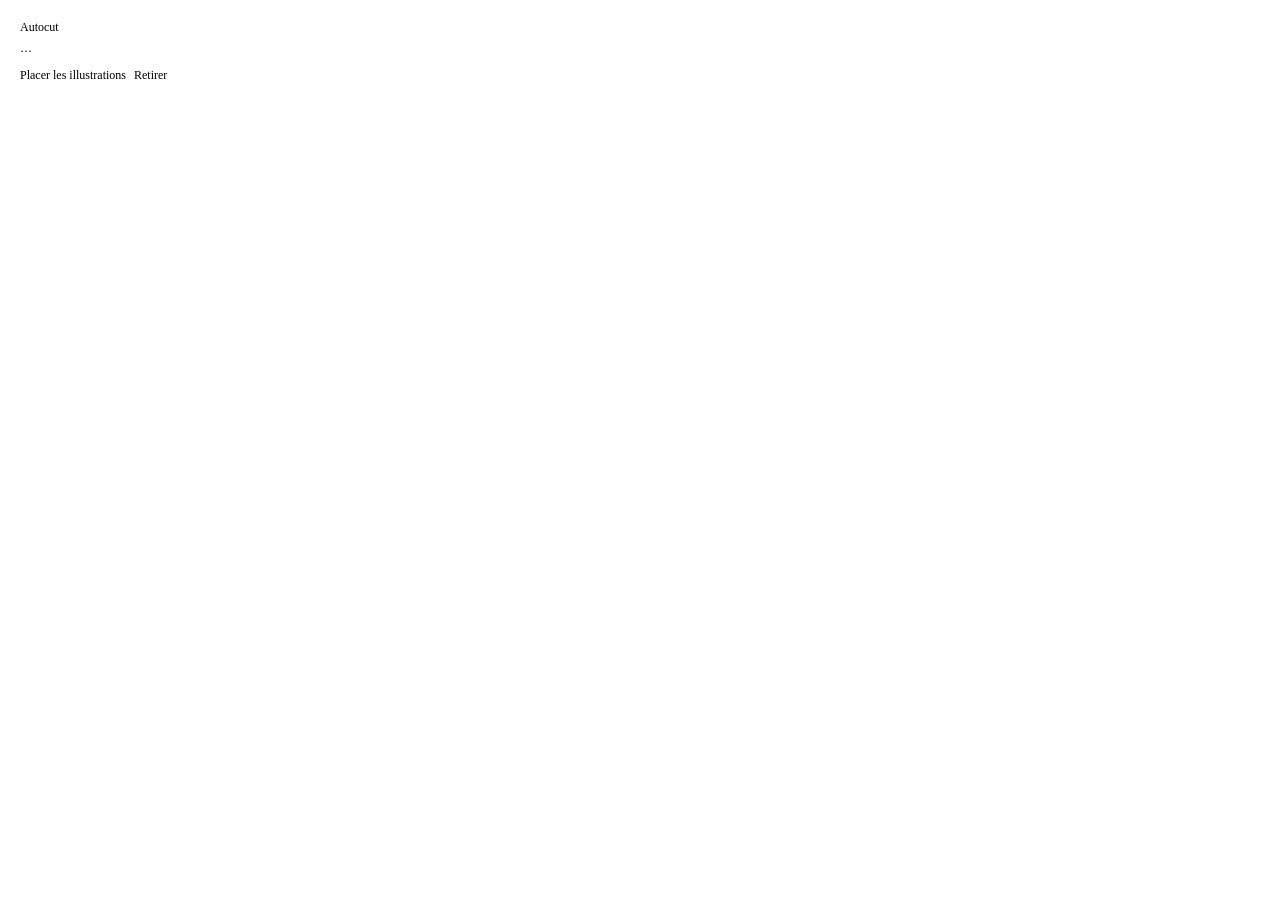
==== premiere/index.html @ 047d2652 "Premiere panel: place the illustrations in the open sequence, no XML - premiere/: UXP panel (Premier" ====
<!DOCTYPE html>
<html>
<head>
  <meta charset="utf-8">
  <style>
    body { padding: 12px; color: var(--uxp-host-text-color); font-size: 12px; }
    #status { margin: 6px 0 12px; color: var(--uxp-host-text-color-secondary); }
    #status.err { color: #f85149; }
    #status.ok { color: #3fb950; }
    .row { display: flex; gap: 8px; margin-bottom: 12px; }
    #log { font-family: Consolas, monospace; font-size: 11px; white-space: pre-wrap; overflow-y: auto;
           max-height: 260px; color: var(--uxp-host-text-color-secondary); }
    #log .err { color: #f85149; }
  </style>
</head>
<body>
  <sp-heading size="XS">Autocut</sp-heading>
  <div id="status">…</div>
  <div class="row">
    <sp-button id="place" variant="cta">Placer les illustrations</sp-button>
    <sp-button id="remove" variant="secondary">Retirer</sp-button>
  </div>
  <div id="log"></div>
  <script src="index.js"></script>
</body>
</html>
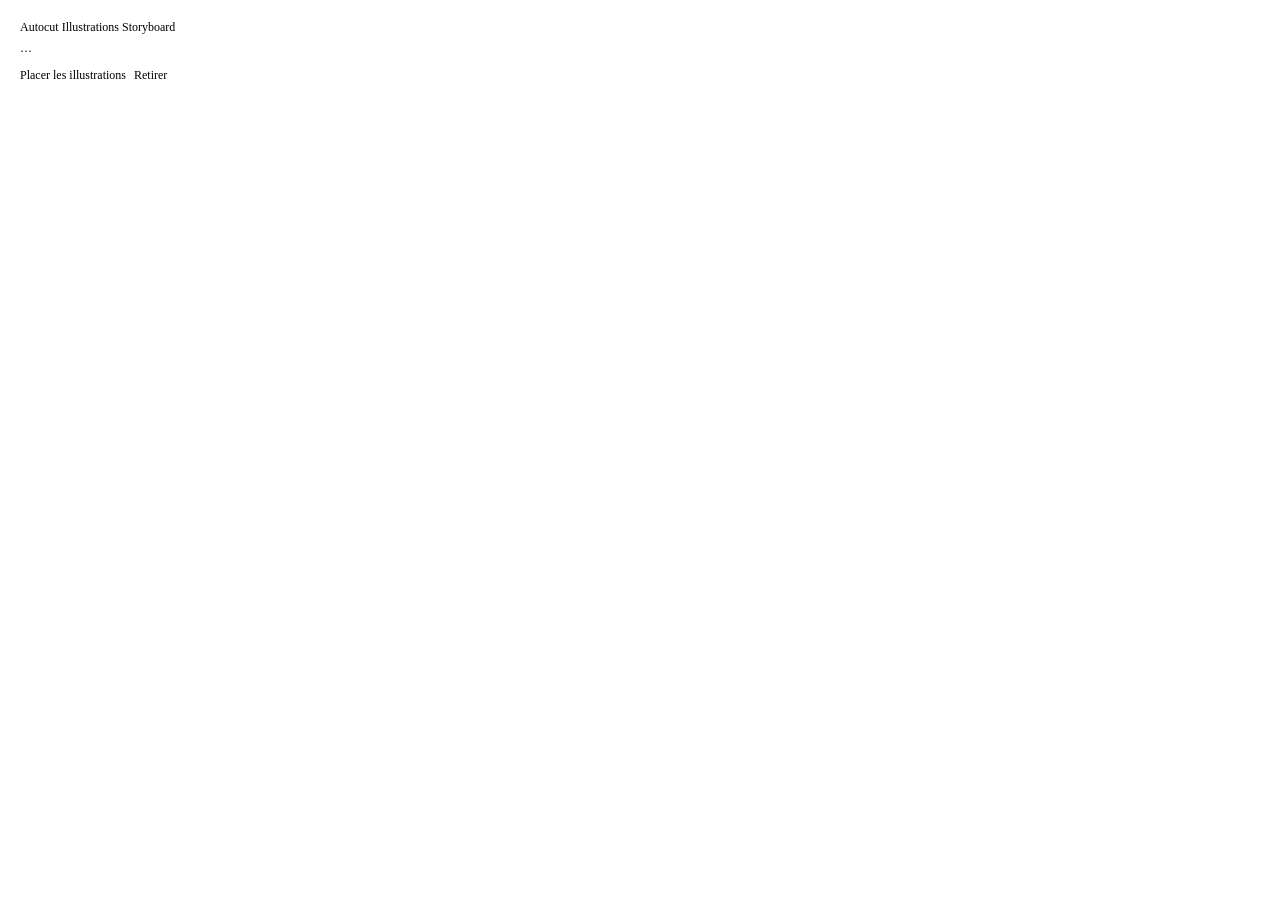
==== commit d68e4548: "Smarter illustration search, AI engines with subscriptions, storyboard panel Illustrations - The AI " ====
--- a/premiere/index.html
+++ b/premiere/index.html
@@ -15,6 +15,12 @@
 </head>
 <body>
   <sp-heading size="XS">Autocut</sp-heading>
+  <sp-picker id="kind" label="Quoi" size="s">
+    <sp-menu slot="options">
+      <sp-menu-item value="sources" selected>Illustrations</sp-menu-item>
+      <sp-menu-item value="storyboard">Storyboard</sp-menu-item>
+    </sp-menu>
+  </sp-picker>
   <div id="status">…</div>
   <div class="row">
     <sp-button id="place" variant="cta">Placer les illustrations</sp-button>
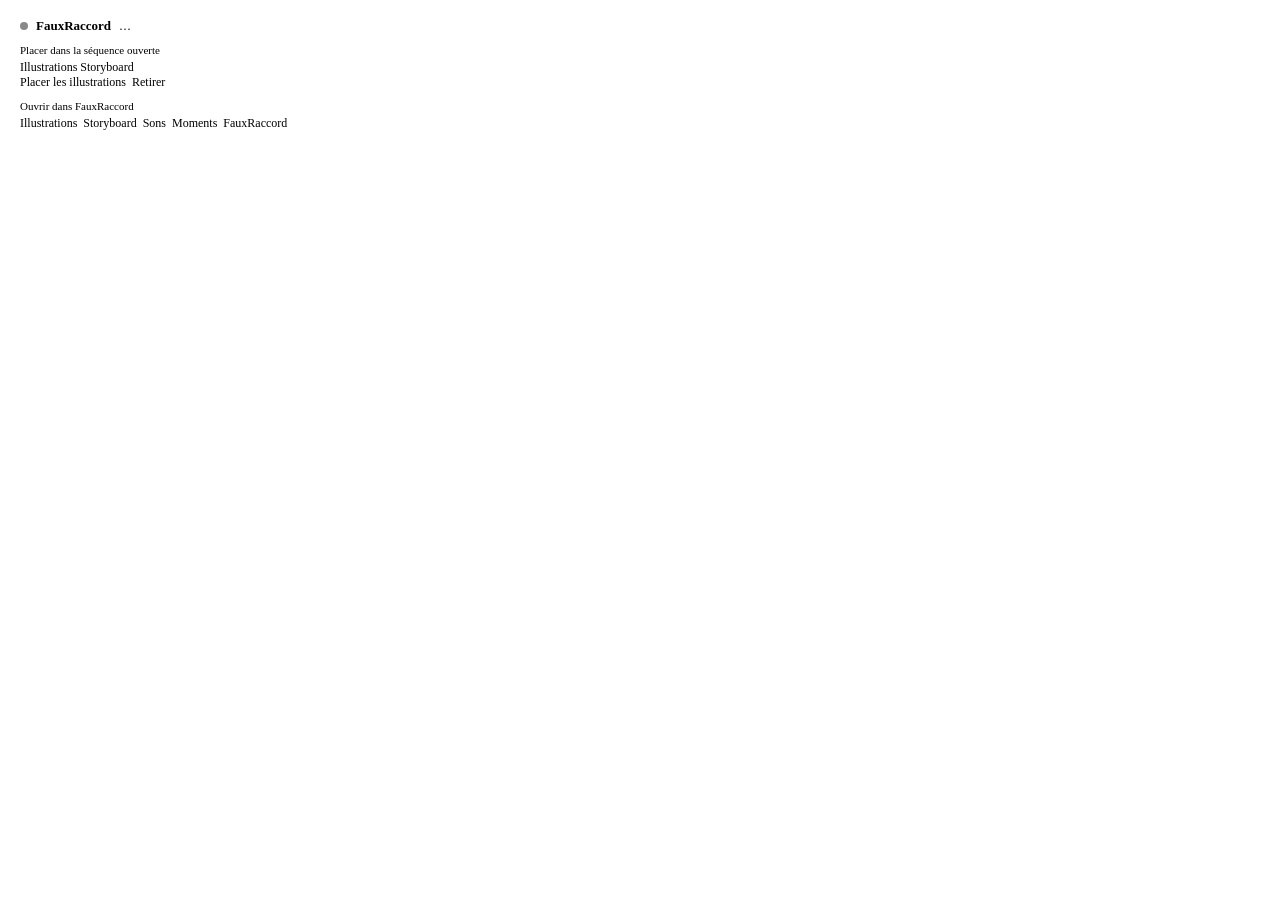
==== commit d6bc0fe5: "Rename to FauxRaccord; Premiere panel installed without Creative Cloud, starts the app itself Rename" ====
--- a/premiere/index.html
+++ b/premiere/index.html
@@ -3,29 +3,53 @@
 <head>
   <meta charset="utf-8">
   <style>
-    body { padding: 12px; color: var(--uxp-host-text-color); font-size: 12px; }
-    #status { margin: 6px 0 12px; color: var(--uxp-host-text-color-secondary); }
+    body { padding: 10px 12px; color: var(--uxp-host-text-color); font-size: 12px; }
+    .head { display: flex; align-items: center; gap: 8px; margin-bottom: 2px; }
+    .head b { font-size: 13px; }
+    #dot { width: 8px; height: 8px; border-radius: 4px; background: #8a8a8a; }
+    #dot.ok { background: #3fb950; }
+    #dot.wait { background: #d29922; }
+    #dot.bad { background: #f85149; }
+    #conn { color: var(--uxp-host-text-color-secondary); }
+    #project { color: var(--uxp-host-text-color-secondary); margin: 2px 0 10px; }
+    .sec { margin: 10px 0 4px; color: var(--uxp-host-text-color-secondary); font-size: 11px; }
+    .row { display: flex; flex-wrap: wrap; gap: 6px; margin-bottom: 6px; }
+    #status { margin: 8px 0 6px; color: var(--uxp-host-text-color-secondary); }
     #status.err { color: #f85149; }
     #status.ok { color: #3fb950; }
-    .row { display: flex; gap: 8px; margin-bottom: 12px; }
     #log { font-family: Consolas, monospace; font-size: 11px; white-space: pre-wrap; overflow-y: auto;
-           max-height: 260px; color: var(--uxp-host-text-color-secondary); }
+           max-height: 220px; color: var(--uxp-host-text-color-secondary); }
     #log .err { color: #f85149; }
+    #start { display: none; }
   </style>
 </head>
 <body>
-  <sp-heading size="XS">Autocut</sp-heading>
+  <div class="head"><div id="dot"></div><b>FauxRaccord</b><span id="conn">…</span></div>
+  <div id="project"></div>
+  <sp-button id="start" size="s" variant="cta">Démarrer FauxRaccord</sp-button>
+
+  <div class="sec" id="sec-place">Placer dans la séquence ouverte</div>
   <sp-picker id="kind" label="Quoi" size="s">
     <sp-menu slot="options">
       <sp-menu-item value="sources" selected>Illustrations</sp-menu-item>
       <sp-menu-item value="storyboard">Storyboard</sp-menu-item>
     </sp-menu>
   </sp-picker>
-  <div id="status">…</div>
   <div class="row">
-    <sp-button id="place" variant="cta">Placer les illustrations</sp-button>
-    <sp-button id="remove" variant="secondary">Retirer</sp-button>
+    <sp-button id="place" size="s" variant="cta">Placer les illustrations</sp-button>
+    <sp-button id="remove" size="s" variant="secondary">Retirer</sp-button>
   </div>
+
+  <div class="sec" id="sec-open">Ouvrir dans FauxRaccord</div>
+  <div class="row">
+    <sp-action-button size="s" data-open="sources">Illustrations</sp-action-button>
+    <sp-action-button size="s" data-open="storyboard">Storyboard</sp-action-button>
+    <sp-action-button size="s" data-open="sons">Sons</sp-action-button>
+    <sp-action-button size="s" data-open="moments">Moments</sp-action-button>
+    <sp-action-button size="s" data-open="main">FauxRaccord</sp-action-button>
+  </div>
+
+  <div id="status"></div>
   <div id="log"></div>
   <script src="index.js"></script>
 </body>
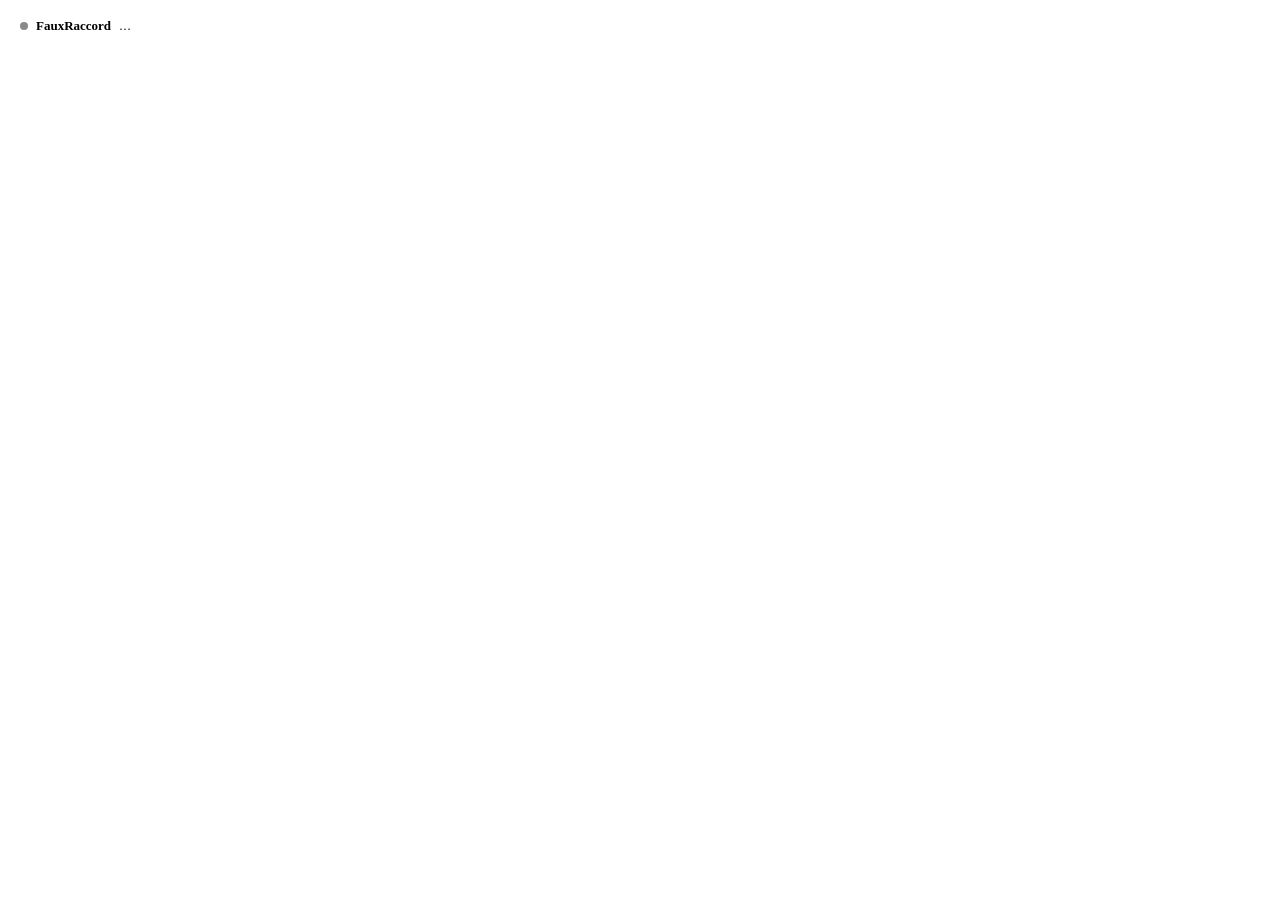
==== commit e4eb369c: "One work surface: the planche is a mode of the window; the Premiere panel is only a connector Window" ====
--- a/premiere/index.html
+++ b/premiere/index.html
@@ -4,53 +4,25 @@
   <meta charset="utf-8">
   <style>
     body { padding: 10px 12px; color: var(--uxp-host-text-color); font-size: 12px; }
-    .head { display: flex; align-items: center; gap: 8px; margin-bottom: 2px; }
+    .head { display: flex; align-items: center; gap: 8px; }
     .head b { font-size: 13px; }
-    #dot { width: 8px; height: 8px; border-radius: 4px; background: #8a8a8a; }
+    #dot { width: 8px; height: 8px; border-radius: 4px; background: #8a8a8a; flex: none; }
     #dot.ok { background: #3fb950; }
     #dot.wait { background: #d29922; }
-    #dot.bad { background: #f85149; }
+    #dot.bad { background: #8a8a8a; }
     #conn { color: var(--uxp-host-text-color-secondary); }
-    #project { color: var(--uxp-host-text-color-secondary); margin: 2px 0 10px; }
-    .sec { margin: 10px 0 4px; color: var(--uxp-host-text-color-secondary); font-size: 11px; }
-    .row { display: flex; flex-wrap: wrap; gap: 6px; margin-bottom: 6px; }
-    #status { margin: 8px 0 6px; color: var(--uxp-host-text-color-secondary); }
+    #start { display: none; margin-top: 8px; }
+    #status { margin-top: 6px; color: var(--uxp-host-text-color-secondary); }
     #status.err { color: #f85149; }
-    #status.ok { color: #3fb950; }
-    #log { font-family: Consolas, monospace; font-size: 11px; white-space: pre-wrap; overflow-y: auto;
-           max-height: 220px; color: var(--uxp-host-text-color-secondary); }
-    #log .err { color: #f85149; }
-    #start { display: none; }
+    #status.note { color: #e6c37a; }
   </style>
 </head>
 <body>
-  <div class="head"><div id="dot"></div><b>FauxRaccord</b><span id="conn">…</span></div>
-  <div id="project"></div>
-  <sp-button id="start" size="s" variant="cta">Démarrer FauxRaccord</sp-button>
-
-  <div class="sec" id="sec-place">Placer dans la séquence ouverte</div>
-  <sp-picker id="kind" label="Quoi" size="s">
-    <sp-menu slot="options">
-      <sp-menu-item value="sources" selected>Illustrations</sp-menu-item>
-      <sp-menu-item value="storyboard">Storyboard</sp-menu-item>
-    </sp-menu>
-  </sp-picker>
-  <div class="row">
-    <sp-button id="place" size="s" variant="cta">Placer les illustrations</sp-button>
-    <sp-button id="remove" size="s" variant="secondary">Retirer</sp-button>
-  </div>
-
-  <div class="sec" id="sec-open">Ouvrir dans FauxRaccord</div>
-  <div class="row">
-    <sp-action-button size="s" data-open="sources">Illustrations</sp-action-button>
-    <sp-action-button size="s" data-open="storyboard">Storyboard</sp-action-button>
-    <sp-action-button size="s" data-open="sons">Sons</sp-action-button>
-    <sp-action-button size="s" data-open="moments">Moments</sp-action-button>
-    <sp-action-button size="s" data-open="main">FauxRaccord</sp-action-button>
-  </div>
-
+  <!-- A connector: everything is done from the FauxRaccord window. Nothing to click here, except to start
+       FauxRaccord when it is closed. -->
+  <div class="head"><div id="dot"></div><b id="name">FauxRaccord</b><span id="conn">…</span></div>
+  <sp-button id="start" size="s" variant="cta">Démarrer</sp-button>
   <div id="status"></div>
-  <div id="log"></div>
   <script src="index.js"></script>
 </body>
 </html>
